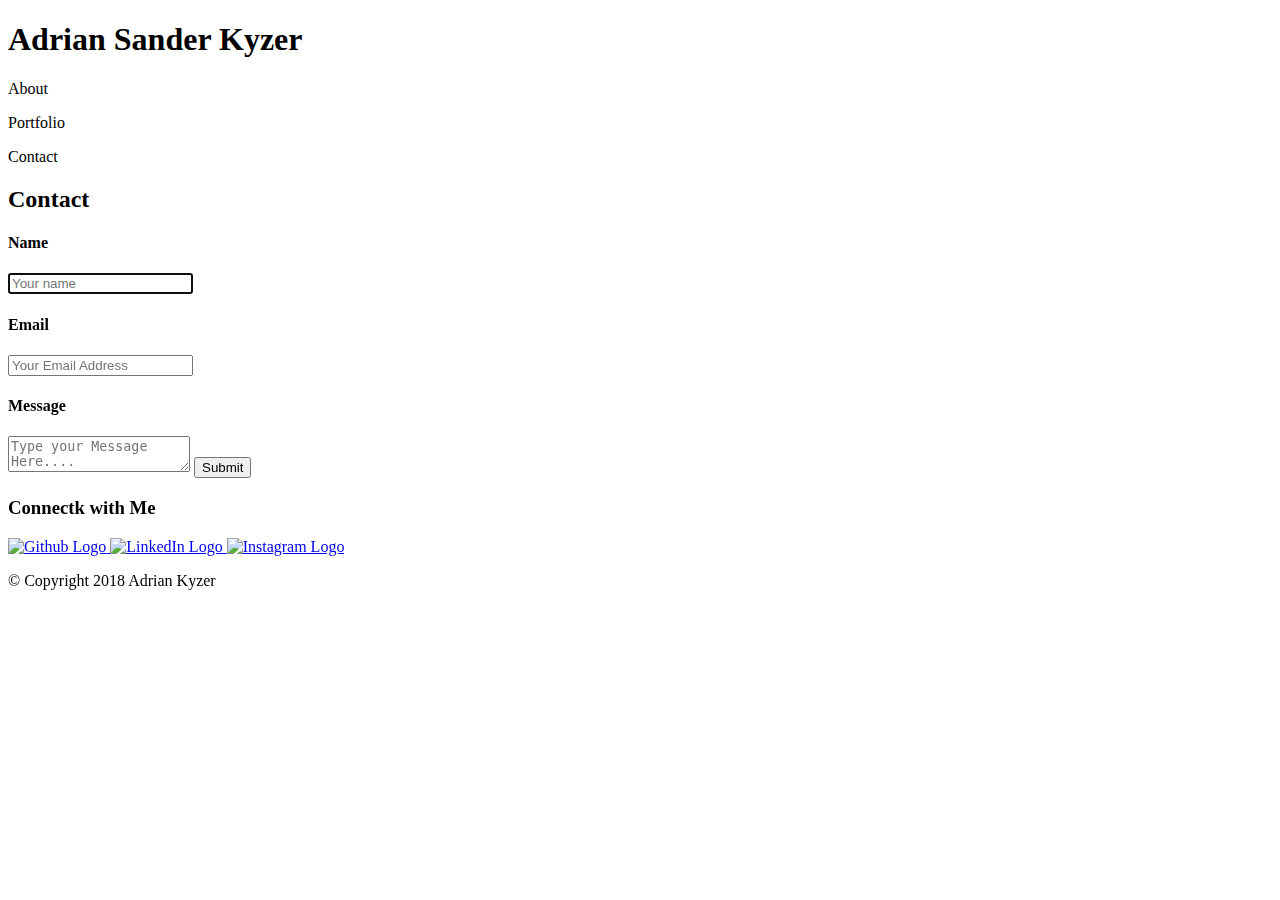
==== contact.html @ f79f8ea8 "created content for contact.html and changed file name of a pic" ====
<!DOCTYPE html>
<html>
  <head>
    <meta charset="utf-8">
    <title>Adrian Sander Kyzer</title>
    <!-- link to stylesheet style.css and reset.css-->
    <link rel="stylesheet" href="../css/style.css">
    <link rel="stylesheet" href="../css/reset.css">
  </head>
  <body>

    <header id="navBar">
      <div class="myName">
        <h1>Adrian Sander Kyzer</h1>
      </div>
      <div class="navMenu">
        <p>About</p>
        <p>Portfolio</p>
        <p>Contact</p>
      </div>
    </header>

    <section id="myInfo">
      <div class="contactMe">
        <h2>Contact</h2>

        <form id="contact" action="" method="post">
          <h4>Name</h4>
            <input placeholder="Your name" type="text" tabindex="1" required autofocus>
          <h4>Email</h4>
            <input placeholder="Your Email Address" type="email" tabindex="2" required>
          <h4>Message</h4>
            <textarea placeholder="Type your Message Here...." tabindex="5" required></textarea>
            <button name="submit" type="submit" id="contact-submit" data-submit="...Sending">Submit</button>
        </form>

      </div>
      <div class="contactIcons">
        <h3>Connectk with Me</h3>
        <a href="https://github.com/ASKyzer" target="_blank"> <img src="../images/github.png" alt="Github Logo"> </a>
        <a href="https://www.linkedin.com/in/adrian-kyzer-a19211139/" target="_blank"> <img src="../images/linkedin.png" alt="LinkedIn Logo"> </a>
        <a href="https://instagram.com/adriansander" target="_blank"> <img src="../images/instagram.png" alt="Instagram Logo"> </a>
      </div>
    </section>

    <footer>
      <p>&copy; Copyright 2018 Adrian Kyzer</p>
    </footer>

  </body>
</html>
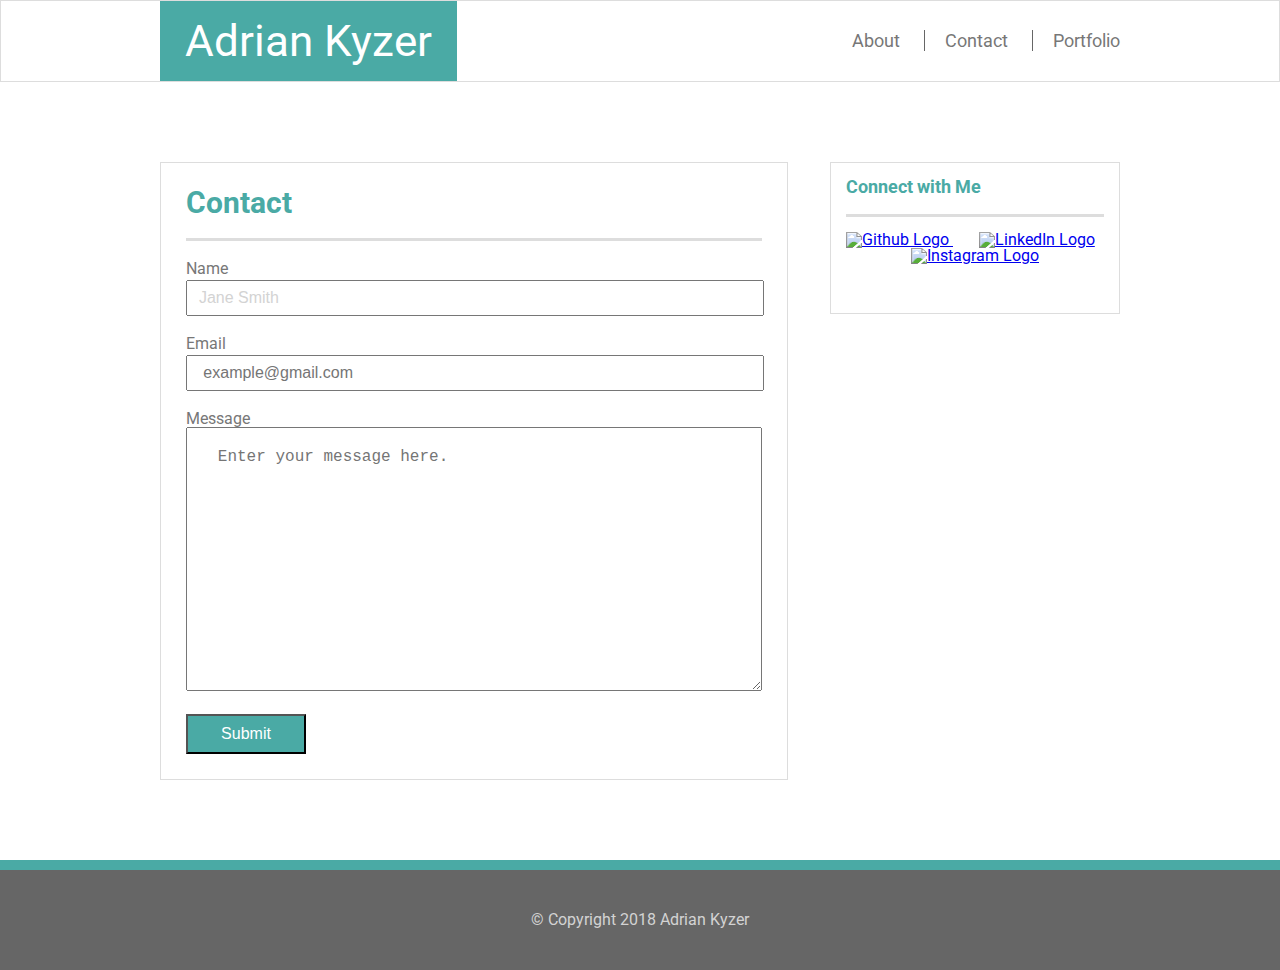
==== commit 0ba6d662: "changed width of container, styled contact form, styled navMenu, floated port img" ====
--- a/contact.html
+++ b/contact.html
@@ -4,48 +4,65 @@
     <meta charset="utf-8">
     <title>Adrian Sander Kyzer</title>
     <!-- link to stylesheet style.css and reset.css-->
-    <link rel="stylesheet" href="../css/style.css">
-    <link rel="stylesheet" href="../css/reset.css">
+    <link rel="stylesheet" href="assets/css/style.css">
+    <link rel="stylesheet" href="assets/css/reset.css">
+    <!-- Linking google fonts roboto -->
+    <link href="https://fonts.googleapis.com/css?family=Roboto" rel="stylesheet">
+
   </head>
-  <body>
+
+  <body class="site">
 
     <header id="navBar">
-      <div class="myName">
-        <h1>Adrian Sander Kyzer</h1>
-      </div>
-      <div class="navMenu">
-        <p>About</p>
-        <p>Portfolio</p>
-        <p>Contact</p>
+      <div class="container">
+        <div class="myName">
+          <h1>Adrian Kyzer</h1>
+        </div>
+        <div class="navMenu">
+          <a href="index.html">About</a>
+          <a href="contact.html">Contact</a>
+          <a href="portfolio.html">Portfolio</a>
+        </div>
       </div>
     </header>
 
-    <section id="myInfo">
-      <div class="contactMe">
-        <h2>Contact</h2>
+    <div class="container site-content">
+        <section id="myInfo">
+          <div class="aboutMe">
+            <h2>Contact</h2>
+          </div>
+            <div class="myBio">
+              <form method="POST" action="https://formspree.io/YOUREMAILHERE">
+                <h4>Name</h4>
+                <input type="text" name="" value="  Jane Smith">
+                <br>
+                <h4>Email</h4>
+                <input type="email" name="email" placeholder="   example@gmail.com">
+                <br>
+                <h4>Message</h4>
+                <textarea name="message" placeholder="   Enter your message here."></textarea>
+                <br>
+                <button type="submit">Submit</button>
+              </form>
+            </div>
+        </section>
 
-        <form id="contact" action="" method="post">
-          <h4>Name</h4>
-            <input placeholder="Your name" type="text" tabindex="1" required autofocus>
-          <h4>Email</h4>
-            <input placeholder="Your Email Address" type="email" tabindex="2" required>
-          <h4>Message</h4>
-            <textarea placeholder="Type your Message Here...." tabindex="5" required></textarea>
-            <button name="submit" type="submit" id="contact-submit" data-submit="...Sending">Submit</button>
-        </form>
+        <section id="myContacts">
+          <div class="contactIcons">
+            <h2>Connect with Me</h2>
+            <div class="mediaIcons">
+              <a href="https://github.com/ASKyzer" target="_blank"> <img src="assets/images/github.png" alt="Github Logo"> </a>
+              <a href="https://www.linkedin.com/in/adrian-kyzer-a19211139/" target="_blank"> <img src="assets/images/linkedin.png" alt="LinkedIn Logo"> </a>
+              <a href="https://instagram.com/adriansander" target="_blank"> <img src="assets/images/instagram.png" alt="Instagram Logo"> </a>
+            </div>
+          </div>
+        </section>
 
       </div>
-      <div class="contactIcons">
-        <h3>Connectk with Me</h3>
-        <a href="https://github.com/ASKyzer" target="_blank"> <img src="../images/github.png" alt="Github Logo"> </a>
-        <a href="https://www.linkedin.com/in/adrian-kyzer-a19211139/" target="_blank"> <img src="../images/linkedin.png" alt="LinkedIn Logo"> </a>
-        <a href="https://instagram.com/adriansander" target="_blank"> <img src="../images/instagram.png" alt="Instagram Logo"> </a>
-      </div>
-    </section>
 
-    <footer>
-      <p>&copy; Copyright 2018 Adrian Kyzer</p>
-    </footer>
+      <footer class="siteFooter">
+        <p>&copy; Copyright 2018 Adrian Kyzer</p>
+      </footer>
 
   </body>
 </html>
--- a/assets/css/style.css
+++ b/assets/css/style.css
@@ -0,0 +1,205 @@
+
+
+html body {
+  background-image: url("../images/greycircles.png");
+  background-repeat: repeat;
+  font-family: 'Roboto', sans-serif;
+  color: #777777;
+  height: 100%;
+  margin: 0 auto;
+}
+
+.container {
+  width: 960px;
+  align-items: center;
+  align-content: center;
+  margin: 0 auto;
+}
+
+#navBar {
+  height: 80px;
+  background-color: white;
+  border: 1px solid #dddddd;
+}
+
+  .myName {
+    float: left;
+    background-color: #4aaaa5;
+    height: 80px;
+    line-height: 80px;
+    padding: 0 25px;
+  }
+    .myName h1 {
+      color: #ffffff;
+      font-size: 44px;
+      text-align: center;
+  }
+
+  .navMenu {
+    float: right;
+    background-color: white;
+    height: 80px;
+    line-height: 80px;
+  }
+
+    .navMenu a {
+      font-size: 18px;
+      color: #777777;
+      padding: 0 20px;
+      text-decoration: none;
+      border-left: 1px solid #666666;
+    }
+      .navMenu a:hover {
+        color: #c89d04;
+      }
+      .navMenu a:nth-child(3) {
+        padding-right: 0px;
+      }
+      .navMenu a:nth-child(1) {
+        border: none;
+      }
+
+
+#myInfo {
+  float: left;
+  width: 60%;
+  background-color: white;
+  border: 1px solid #dddddd;
+  padding: 25px;
+}
+
+  .aboutMe h2 {
+    border-bottom: 3px solid #dddddd;
+    color: #4aaaa5;
+    font-size: 30px;
+    font-weight: bold;
+    height: 50px;
+  }
+
+  #profilePic {
+    margin-right: 20px;
+  }
+
+.myBio {
+  padding-top: 20px;
+}
+
+.myBio p {
+  line-height: 2;
+}
+
+#myContacts {
+  float: right;
+  width: 30%;
+  background-color: white;
+  border: 1px solid #dddddd;
+  height: 150px;
+}
+
+.contactIcons h2 {
+  border-bottom: 3px solid #dddddd;
+  color: #4aaaa5;
+  font-size: 18px;
+  font-weight: bold;
+  margin: 15px;
+  padding-bottom: 18px;
+}
+
+.mediaIcons {
+  margin: 15px;
+  text-align: center;
+}
+
+  .mediaIcons img {
+    height: 45px;
+  }
+
+  .mediaIcons a:nth-child(2) {
+    padding: 0 10%;
+  }
+
+footer {
+  clear: both;
+  color: lightgray;
+  background-color: #666666;
+  border: 5px solid #4aaaa5;;
+  height: 100px;
+  text-align: center;
+}
+
+footer p {
+  line-height: 100px;
+}
+
+.siteFooter {
+  border-top: 10px solid #4aaaa5;;
+
+}
+
+.site {
+  display: flex;
+  min-height: 100vh;
+  flex-direction: column;
+}
+
+.site-content {
+  flex: 1;
+  margin-top: 80px;
+  margin-bottom: 80px;
+}
+
+/* styling for contacts.html and form*/
+input, textarea {
+  width: 99%;
+  margin-bottom: 20px;
+}
+
+input {
+  height: 30px;
+  margin: 3px 15px 20px 0;
+  font-size: 16px;
+  color: lightgray
+}
+
+textarea {
+  height: 240px;
+  padding-top: 20px;
+  font-size: 16px;
+  color: #cccccc;
+}
+
+button {
+  background-color: #4aaaa5;
+  font-size: 16px;
+  height: 40px;
+  width: 120px;
+  color: white;
+}
+/* portfolio screenshots */
+.myWork a img {
+  height: 200px;
+  width: 260px;
+  margin-bottom: 20px;
+  border: 1px solid #dddddd;
+
+}
+
+.portContainer {
+  margin-top: 40px;
+}
+
+.port1 {
+float: left;
+}
+.port2 {
+  float: right;
+}
+.port3 {
+  float: left;
+}
+.port4 {
+  float: right;
+}
+.port5 {
+  float: left;
+}
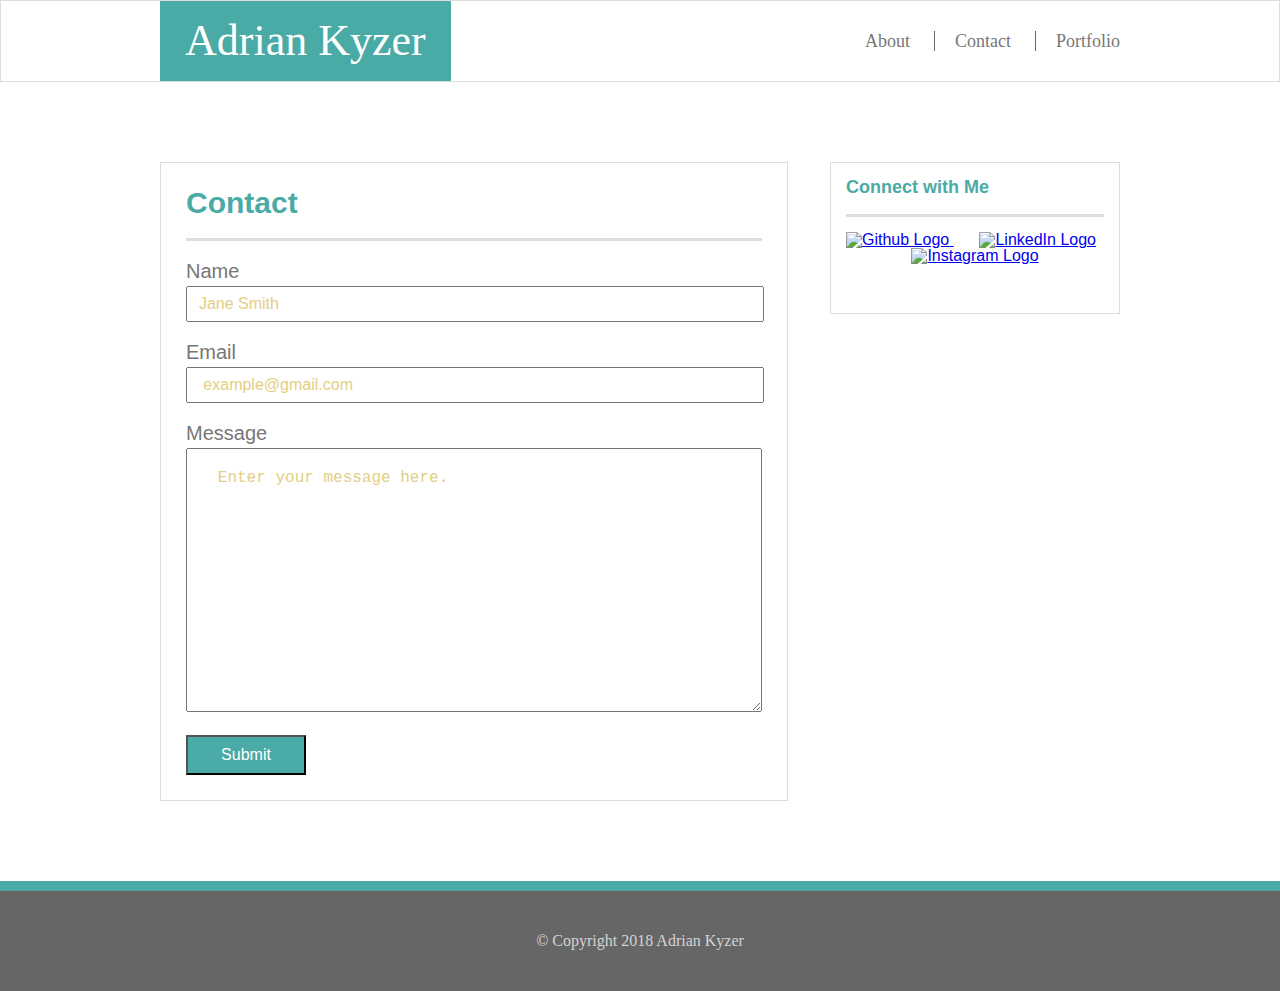
==== commit dc0bbe6f: "changed class names for more uniform reading across pages and styled placeholders in contacts" ====
--- a/contact.html
+++ b/contact.html
@@ -28,13 +28,13 @@
 
     <div class="container site-content">
         <section id="myInfo">
-          <div class="aboutMe">
+          <div class="sectionTitle">
             <h2>Contact</h2>
           </div>
-            <div class="myBio">
+            <div class="myForm">
               <form method="POST" action="https://formspree.io/YOUREMAILHERE">
                 <h4>Name</h4>
-                <input type="text" name="" value="  Jane Smith">
+                <input type="text" name="" placeholder="  Jane Smith">
                 <br>
                 <h4>Email</h4>
                 <input type="email" name="email" placeholder="   example@gmail.com">
--- a/assets/css/style.css
+++ b/assets/css/style.css
@@ -3,7 +3,7 @@
 html body {
   background-image: url("../images/greycircles.png");
   background-repeat: repeat;
-  font-family: 'Roboto', sans-serif;
+  /* font-family: 'Roboto', sans-serif; */
   color: #777777;
   height: 100%;
   margin: 0 auto;
@@ -20,6 +20,7 @@
   height: 80px;
   background-color: white;
   border: 1px solid #dddddd;
+  font-family: 'Georgia', Times, Times New Roman, serif;
 }
 
   .myName {
@@ -59,7 +60,6 @@
         border: none;
       }
 
-
 #myInfo {
   float: left;
   width: 60%;
@@ -68,7 +68,7 @@
   padding: 25px;
 }
 
-  .aboutMe h2 {
+  .sectionTitle h2 {
     border-bottom: 3px solid #dddddd;
     color: #4aaaa5;
     font-size: 30px;
@@ -78,6 +78,8 @@
 
   #profilePic {
     margin-right: 20px;
+    border: 1px solid #dddddd;
+
   }
 
 .myBio {
@@ -110,8 +112,8 @@
   text-align: center;
 }
 
-  .mediaIcons img {
-    height: 45px;
+  .mediaIcons a img {
+    height: 65px;
   }
 
   .mediaIcons a:nth-child(2) {
@@ -146,9 +148,19 @@
   flex: 1;
   margin-top: 80px;
   margin-bottom: 80px;
+  font-family: 'Arial', 'Helvetica Neue', Helvetica, sans-serif;
 }
 
 /* styling for contacts.html and form*/
+.myForm {
+  padding-top: 20px;
+}
+
+  .myForm h4 {
+    font-size: 20px;
+    margin-bottom: 5px;
+  }
+
 input, textarea {
   width: 99%;
   margin-bottom: 20px;
@@ -156,9 +168,7 @@
 
 input {
   height: 30px;
-  margin: 3px 15px 20px 0;
   font-size: 16px;
-  color: lightgray
 }
 
 textarea {
@@ -175,31 +185,58 @@
   width: 120px;
   color: white;
 }
+
+
 /* portfolio screenshots */
 .myWork a img {
   height: 200px;
   width: 260px;
   margin-bottom: 20px;
   border: 1px solid #dddddd;
-
 }
 
 .portContainer {
   margin-top: 40px;
 }
 
-.port1 {
-float: left;
-}
-.port2 {
-  float: right;
-}
-.port3 {
+  .port1 {
   float: left;
-}
-.port4 {
-  float: right;
-}
-.port5 {
-  float: left;
-}
+  }
+  .port2 {
+    float: right;
+  }
+  .port3 {
+    float: left;
+  }
+  .port4 {
+    float: right;
+  }
+  .port5 {
+    float: left;
+  }
+
+
+/* changing placeholder texts  */
+
+::-webkit-input-placeholder { /* Chrome/Opera/Safari */
+  color: #c89d04;
+  opacity: .5;
+}
+::-moz-placeholder { /* Firefox 19+ */
+  color: #c89d04;
+  opacity: .5;
+}
+:-ms-input-placeholder { /* IE 10+ */
+  color: #c89d04;
+  opacity: .5;
+}
+:-moz-placeholder { /* Firefox 18- */
+  color: #c89d04;
+  opacity: .5;
+}
+
+
+
+
+
+/* changing placeholder texts  */
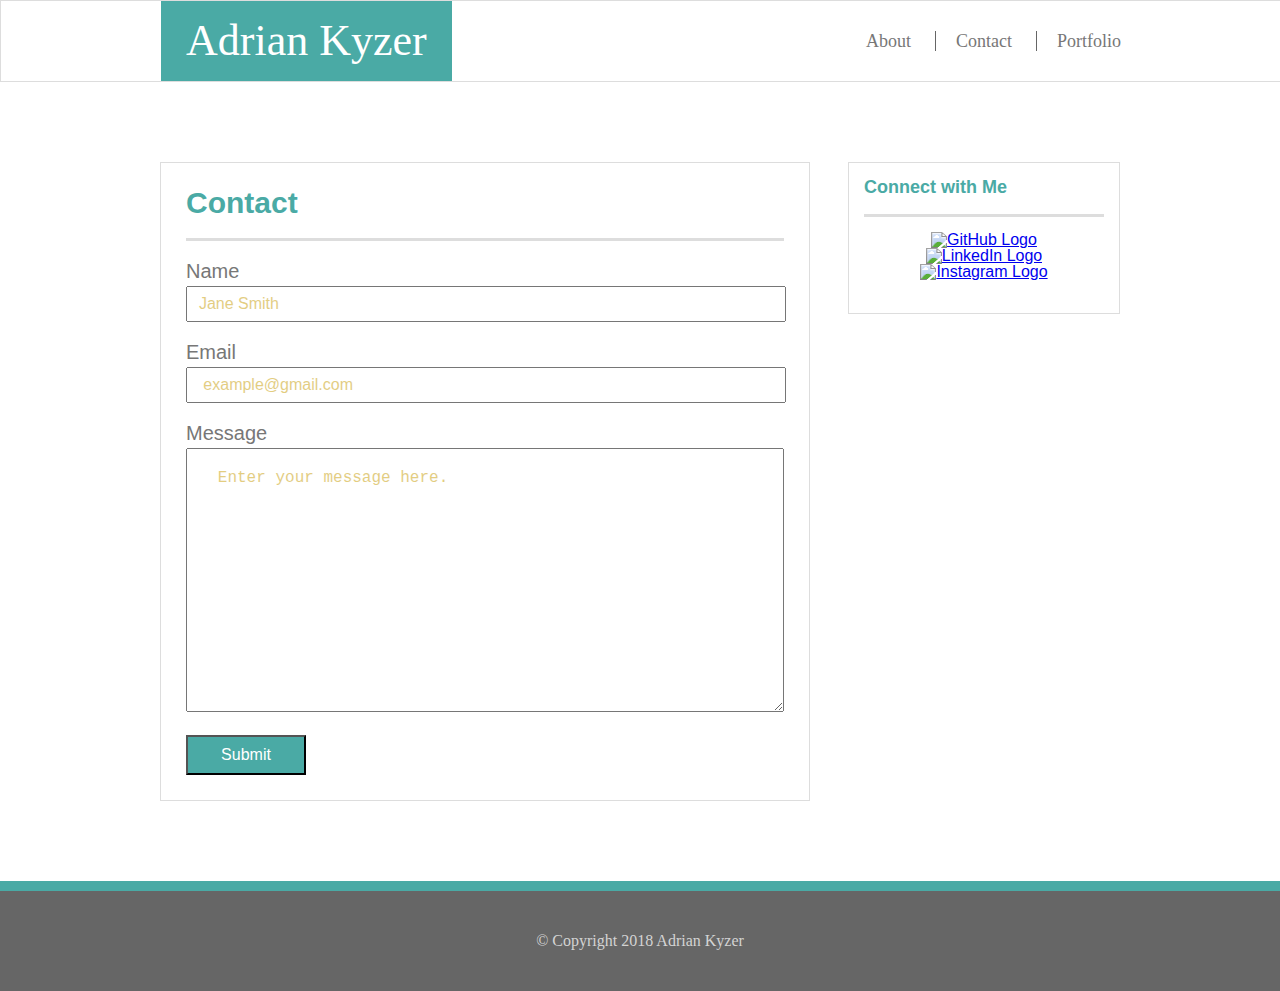
==== commit 948d5be9: "added comments and fixed indentations for and line spacing for easier reading and cleaner codes." ====
--- a/contact.html
+++ b/contact.html
@@ -1,13 +1,13 @@
 <!DOCTYPE html>
 <html>
+
   <head>
+
     <meta charset="utf-8">
     <title>Adrian Sander Kyzer</title>
-    <!-- link to stylesheet style.css and reset.css-->
+<!-- link to stylesheet style.css and reset.css-->
     <link rel="stylesheet" href="assets/css/style.css">
     <link rel="stylesheet" href="assets/css/reset.css">
-    <!-- Linking google fonts roboto -->
-    <link href="https://fonts.googleapis.com/css?family=Roboto" rel="stylesheet">
 
   </head>
 
@@ -25,44 +25,44 @@
         </div>
       </div>
     </header>
-
-    <div class="container site-content">
-        <section id="myInfo">
-          <div class="sectionTitle">
-            <h2>Contact</h2>
+      <div class="container site-content">
+      <section id="myInfo">
+        <div class="sectionTitle">
+          <h2>Contact</h2>
+        </div>
+          <div class="myForm">
+<!-- form for people to send me email using formspree.io -->
+            <form method="POST" action="https://formspree.io/YOUREMAILHERE">
+              <h4>Name</h4>
+              <input type="text" name="" placeholder="  Jane Smith">
+              <br>
+              <h4>Email</h4>
+              <input type="email" name="email" placeholder="   example@gmail.com">
+              <br>
+              <h4>Message</h4>
+              <textarea name="message" placeholder="   Enter your message here."></textarea>
+              <br>
+              <button type="submit">Submit</button>
+            </form>
           </div>
-            <div class="myForm">
-              <form method="POST" action="https://formspree.io/YOUREMAILHERE">
-                <h4>Name</h4>
-                <input type="text" name="" placeholder="  Jane Smith">
-                <br>
-                <h4>Email</h4>
-                <input type="email" name="email" placeholder="   example@gmail.com">
-                <br>
-                <h4>Message</h4>
-                <textarea name="message" placeholder="   Enter your message here."></textarea>
-                <br>
-                <button type="submit">Submit</button>
-              </form>
-            </div>
-        </section>
-
-        <section id="myContacts">
-          <div class="contactIcons">
-            <h2>Connect with Me</h2>
-            <div class="mediaIcons">
-              <a href="https://github.com/ASKyzer" target="_blank"> <img src="assets/images/github.png" alt="Github Logo"> </a>
-              <a href="https://www.linkedin.com/in/adrian-kyzer-a19211139/" target="_blank"> <img src="assets/images/linkedin.png" alt="LinkedIn Logo"> </a>
-              <a href="https://instagram.com/adriansander" target="_blank"> <img src="assets/images/instagram.png" alt="Instagram Logo"> </a>
-            </div>
+      </section>
+<!-- sidebar with social media icon links -->
+      <section id="myContacts">
+        <div class="contactIcons">
+          <h2>Connect with Me</h2>
+          <div class="mediaIcons">
+            <a href="https://github.com/ASKyzer" target="_blank"> <img src="assets/images/GitHub.png" alt="GitHub Logo"> </a>
+            <a href="https://www.linkedin.com/in/adrian-kyzer-a19211139/" target="_blank"> <img src="assets/images/linkedIn.png" alt="LinkedIn Logo"> </a>
+            <a href="https://instagram.com/adriansander" target="_blank"> <img src="assets/images/instagram.png" alt="Instagram Logo"> </a>
           </div>
-        </section>
-
-      </div>
-
-      <footer class="siteFooter">
-        <p>&copy; Copyright 2018 Adrian Kyzer</p>
-      </footer>
+        </div>
+      </section>
+    </div>
+<!-- page (sticky) footer -->
+    <footer class="siteFooter">
+      <p>&copy; Copyright 2018 Adrian Kyzer</p>
+    </footer>
 
   </body>
+
 </html>
--- a/assets/css/style.css
+++ b/assets/css/style.css
@@ -3,7 +3,6 @@
 html body {
   background-image: url("../images/greycircles.png");
   background-repeat: repeat;
-  /* font-family: 'Roboto', sans-serif; */
   color: #777777;
   height: 100%;
   margin: 0 auto;
@@ -11,88 +10,87 @@
 
 .container {
   width: 960px;
-  align-items: center;
-  align-content: center;
   margin: 0 auto;
 }
 
 #navBar {
   height: 80px;
+  width: 100%;
   background-color: white;
   border: 1px solid #dddddd;
   font-family: 'Georgia', Times, Times New Roman, serif;
 }
 
-  .myName {
-    float: left;
-    background-color: #4aaaa5;
-    height: 80px;
-    line-height: 80px;
-    padding: 0 25px;
-  }
-    .myName h1 {
-      color: #ffffff;
-      font-size: 44px;
-      text-align: center;
-  }
-
-  .navMenu {
-    float: right;
-    background-color: white;
-    height: 80px;
-    line-height: 80px;
-  }
-
-    .navMenu a {
-      font-size: 18px;
-      color: #777777;
-      padding: 0 20px;
-      text-decoration: none;
-      border-left: 1px solid #666666;
+.myName {
+  float: left;
+  background-color: #4aaaa5;
+  height: 80px;
+  line-height: 80px;
+  padding: 0 25px;
+}
+  .myName h1 {
+    color: #ffffff;
+    font-size: 44px;
+    text-align: center;
+  }
+
+.navMenu {
+  float: right;
+  background-color: white;
+  height: 80px;
+  line-height: 80px;
+}
+  .navMenu a {
+    font-size: 18px;
+    color: #777777;
+    padding: 0 20px;
+    text-decoration: none;
+    border-left: 1px solid #666666;
+  }
+    /* changes the font color to gold when the mouse is over the menu item */
+    .navMenu a:hover {
+      color: #c89d04;
     }
-      .navMenu a:hover {
-        color: #c89d04;
-      }
-      .navMenu a:nth-child(3) {
-        padding-right: 0px;
-      }
-      .navMenu a:nth-child(1) {
-        border: none;
-      }
+    /* gets rid of the padding only for the last menu item so it is flushed with the right of the container */
+    .navMenu a:nth-child(3) {
+      padding-right: 0px;
+    }
+    /* gets rid of the left border only for the first menu item */
+    .navMenu a:nth-child(1) {
+      border: none;
+    }
 
 #myInfo {
   float: left;
-  width: 60%;
+  width: 598px;
   background-color: white;
   border: 1px solid #dddddd;
   padding: 25px;
 }
 
-  .sectionTitle h2 {
-    border-bottom: 3px solid #dddddd;
-    color: #4aaaa5;
-    font-size: 30px;
-    font-weight: bold;
-    height: 50px;
-  }
-
-  #profilePic {
-    margin-right: 20px;
-    border: 1px solid #dddddd;
-
-  }
+.sectionTitle h2 {
+  border-bottom: 3px solid #dddddd;
+  color: #4aaaa5;
+  font-size: 30px;
+  font-weight: bold;
+  height: 50px;
+}
+
+#profilePic {
+  margin-right: 20px;
+  border: 1px solid #dddddd;
+}
 
 .myBio {
   padding-top: 20px;
 }
-
-.myBio p {
-  line-height: 2;
-}
+  .myBio p {
+    line-height: 2;
+  }
 
 #myContacts {
   float: right;
-  width: 30%;
+  width: 270px;
   background-color: white;
   border: 1px solid #dddddd;
   height: 150px;
@@ -111,13 +109,13 @@
   margin: 15px;
   text-align: center;
 }
-
   .mediaIcons a img {
-    height: 65px;
-  }
-
+    height: 55px;
+    width: auto;
+  }
+  /* puts a 30px space between the icons by giving only the second icon a l and r padding */
   .mediaIcons a:nth-child(2) {
-    padding: 0 10%;
+    padding: 0 30px;
   }
 
 footer {
@@ -128,22 +126,21 @@
   height: 100px;
   text-align: center;
 }
-
+/* centering the Copyright vertically in the footer */
 footer p {
   line-height: 100px;
 }
-
+/* adds a teal border to the top of the footer */
 .siteFooter {
   border-top: 10px solid #4aaaa5;;
-
-}
-
+}
+/* .site or the body is displayed at least to the height of the viewport */
 .site {
   display: flex;
   min-height: 100vh;
   flex-direction: column;
 }
-
+/* setting .site-content flex:1 allows it to grow as needed to fill the vh */
 .site-content {
   flex: 1;
   margin-top: 80px;
@@ -155,7 +152,6 @@
 .myForm {
   padding-top: 20px;
 }
-
   .myForm h4 {
     font-size: 20px;
     margin-bottom: 5px;
@@ -177,7 +173,7 @@
   font-size: 16px;
   color: #cccccc;
 }
-
+/* submit button stylihng */
 button {
   background-color: #4aaaa5;
   font-size: 16px;
@@ -185,8 +181,6 @@
   width: 120px;
   color: white;
 }
-
-
 /* portfolio screenshots */
 .myWork a img {
   height: 200px;
@@ -195,10 +189,10 @@
   border: 1px solid #dddddd;
 }
 
+/* portfolio section with abstract images as placeholders and link goes back to the top of the page */
 .portContainer {
   margin-top: 40px;
 }
-
   .port1 {
   float: left;
   }
@@ -214,10 +208,7 @@
   .port5 {
     float: left;
   }
-
-
 /* changing placeholder texts  */
-
 ::-webkit-input-placeholder { /* Chrome/Opera/Safari */
   color: #c89d04;
   opacity: .5;
@@ -234,9 +225,3 @@
   color: #c89d04;
   opacity: .5;
 }
-
-
-
-
-
-/* changing placeholder texts  */
